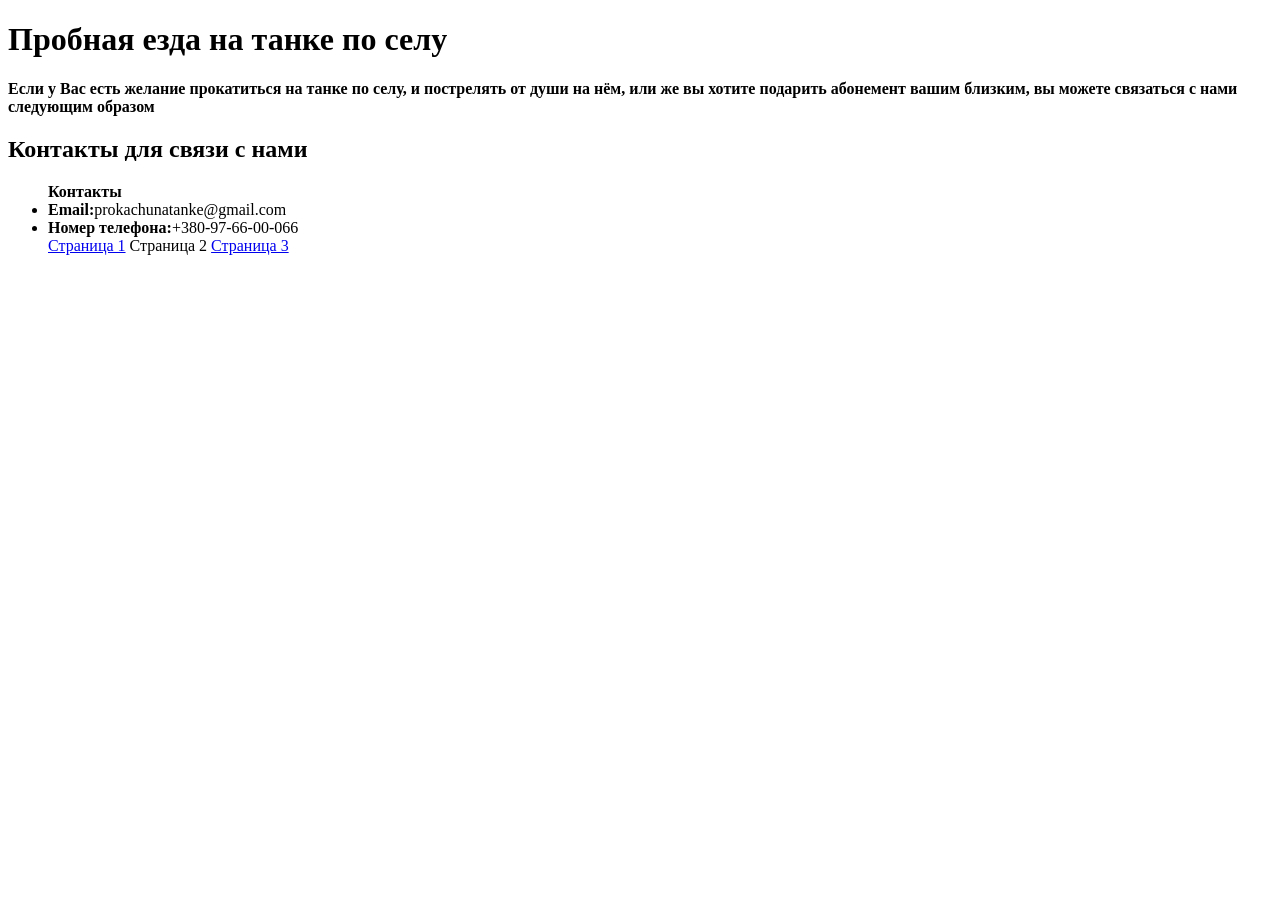
==== IS-7Dz/Pages/pagecontacs.html @ ee7d0a1c "Добавил сайт" ====
<!DOCTYPE html>
<html>
<head>
	<meta charset="utf-8">
	<meta name="viewport" content="width=device-width, initial-scale=1">
	<title>contactuspage</title>
</head>
<h1> Пробная езда на танке по селу</h1>
<p><b>Если у Вас есть желание прокатиться на танке по селу, и пострелять от души на нём, или же вы хотите подарить абонемент вашим близким, вы можете связаться с нами следующим образом</b></p>
<h2>Контакты для связи с нами</h2>
<ul><b> Контакты</b>
	<li><b>Email:</b>prokachunatanke@gmail.com</li>
	<li><b>Номер телефона:</b>+380-97-66-00-066</li>
</body>
<body>
<nav>
<body><a href="E:\IS-7Dz\index.html" target="_blank">Страница 1</a>
Страница 2
<a href="E:\IS-7Dz\Pages\pageimg.html" target="_blank">Страница 3</a>
</html></body></nav><br>
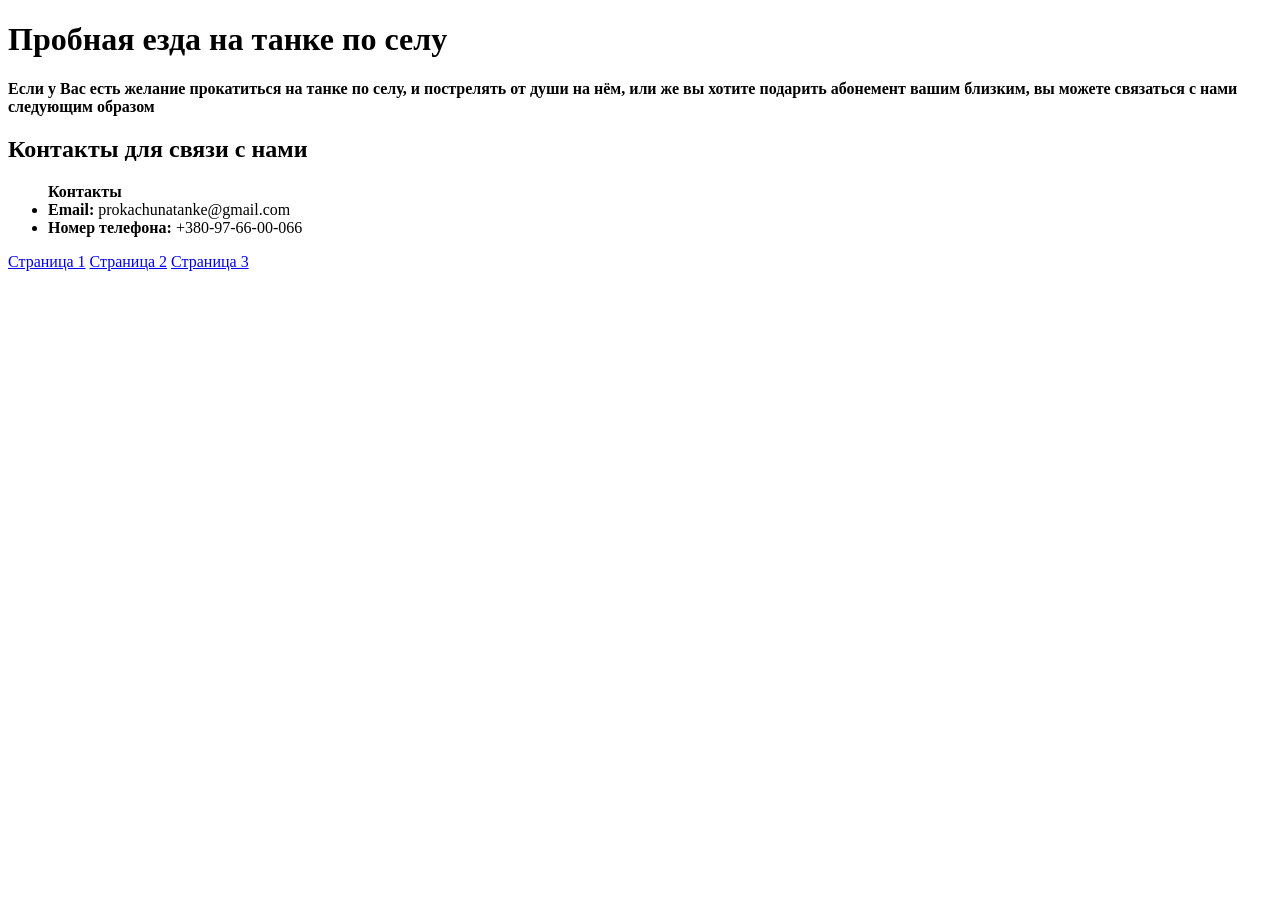
==== commit 980149b3: "заменил папку со старым html на новую с папкой Styles" ====
--- a/IS-7Dz/Pages/pagecontacs.html
+++ b/IS-7Dz/Pages/pagecontacs.html
@@ -1,20 +1,24 @@
 <!DOCTYPE html>
-<html>
 <head>
-	<meta charset="utf-8">
-	<meta name="viewport" content="width=device-width, initial-scale=1">
-	<title>contactuspage</title>
+    <meta charset="utf-8">
+    <meta name="viewport" content="width=device-width, initial-scale=1">
+    <title>Contact Us Page</title>
+    <link rel="stylesheet" type="text/css" href="E:\IS-7Dz\Style\Style.css">
 </head>
-<h1> Пробная езда на танке по селу</h1>
+<body>
+<div class="content-wrapper">
+<h1>Пробная езда на танке по селу</h1>
 <p><b>Если у Вас есть желание прокатиться на танке по селу, и пострелять от души на нём, или же вы хотите подарить абонемент вашим близким, вы можете связаться с нами следующим образом</b></p>
 <h2>Контакты для связи с нами</h2>
-<ul><b> Контакты</b>
-	<li><b>Email:</b>prokachunatanke@gmail.com</li>
-	<li><b>Номер телефона:</b>+380-97-66-00-066</li>
+<ul><b>Контакты</b>
+   <li><b>Email:</b> prokachunatanke@gmail.com</li>
+   <li><b>Номер телефона:</b> +380-97-66-00-066</li>
+</ul>
+</div>
+<nav class="menu">
+    <a class="menu-link" href="E:\IS-7Dz\index.html">Страница 1</a>
+    <a class="menu-link" href="E:\IS-7Dz\Pages\pagecontacs.html" target="_blank">Страница 2</a>
+    <a class="menu-link" href="E:\IS-7Dz\Pages\pageimg.html" target="_blank">Страница 3</a>
+</nav>
 </body>
-<body>
-<nav>
-<body><a href="E:\IS-7Dz\index.html" target="_blank">Страница 1</a>
-Страница 2
-<a href="E:\IS-7Dz\Pages\pageimg.html" target="_blank">Страница 3</a>
-</html></body></nav><br>
+</html>
